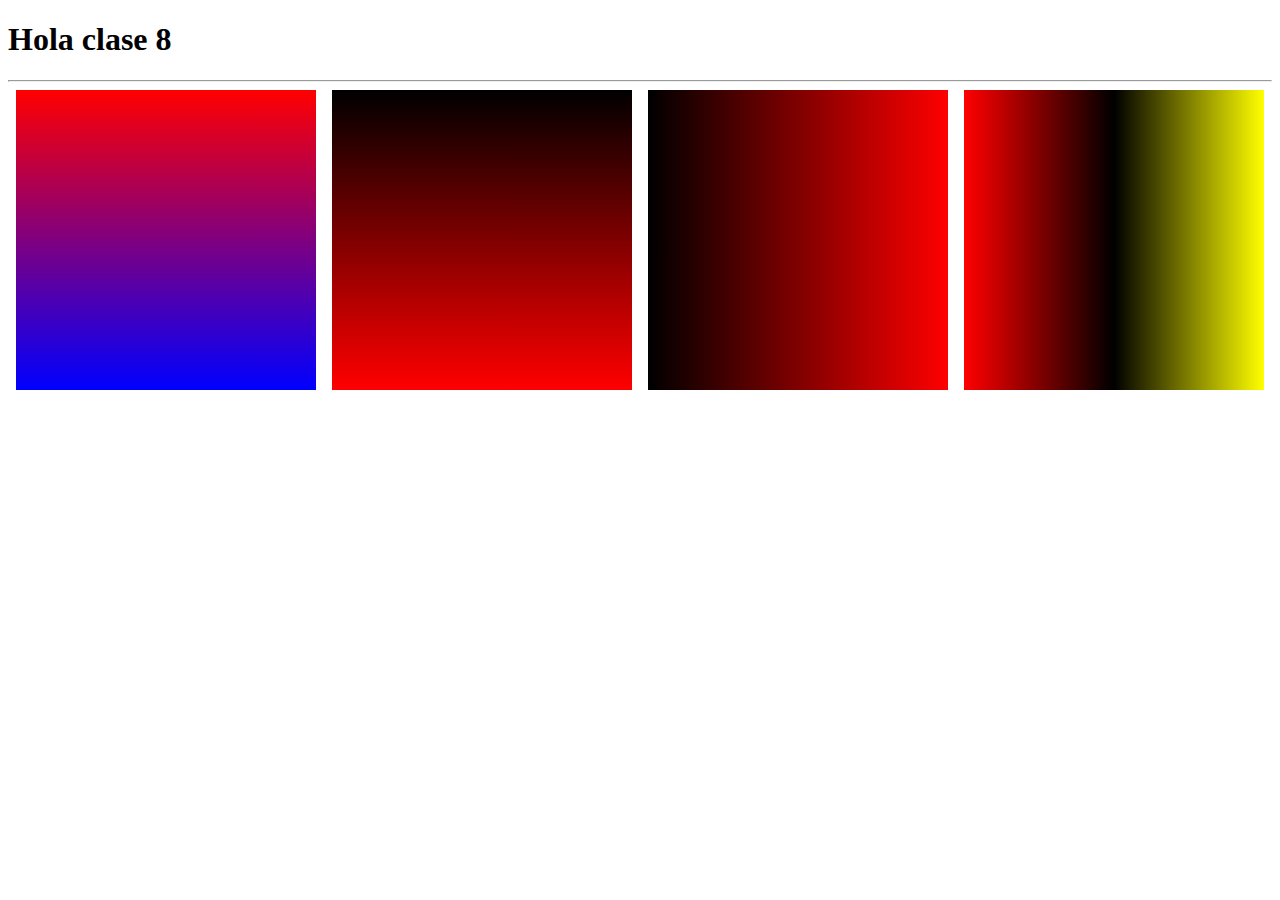
==== Clase-8/index.html @ 010b0868 "02/12/2023" ====
<!DOCTYPE html>
<html lang="es">
<head>
    <meta charset="UTF-8">
    <meta name="viewport" content="width=device-width, initial-scale=1.0">
    <title> Animaciones, transiciones y transformaciones </title>
    <link rel="stylesheet" href="./css/style.css">
</head>
<body>

    <h1>Hola clase 8</h1>
    <hr>

    <!-- Gradiantes liniales: to top -->
<div class="padre">
    <div class="primer-div"></div>
    <div class="segundo-div"></div>
    <div class="tercer-div"></div>
    <div class="cuarto-div"></div>
</div>

</body>
</html>
---- Clase-8/css/style.css ----
.padre{
    display: flex;
    justify-content: space-around;
    flex-wrap: wrap;
}
.primer-div{
    width: 300px;
    height: 300px;
    background-image: linear-gradient(red, blue);
    /* background-image: linear-gradient(to top, red, black); */
}
.segundo-div{
    width: 300px;
    height: 300px;
    background-image: linear-gradient(to top, red, black);
}
.tercer-div{
    width: 300px;
    height: 300px;
    background-image: linear-gradient(to left, red, black);
}
.cuarto-div{
    width: 300px;
    height: 300px;
    background-image: linear-gradient(to right, red, black, yellow);
}
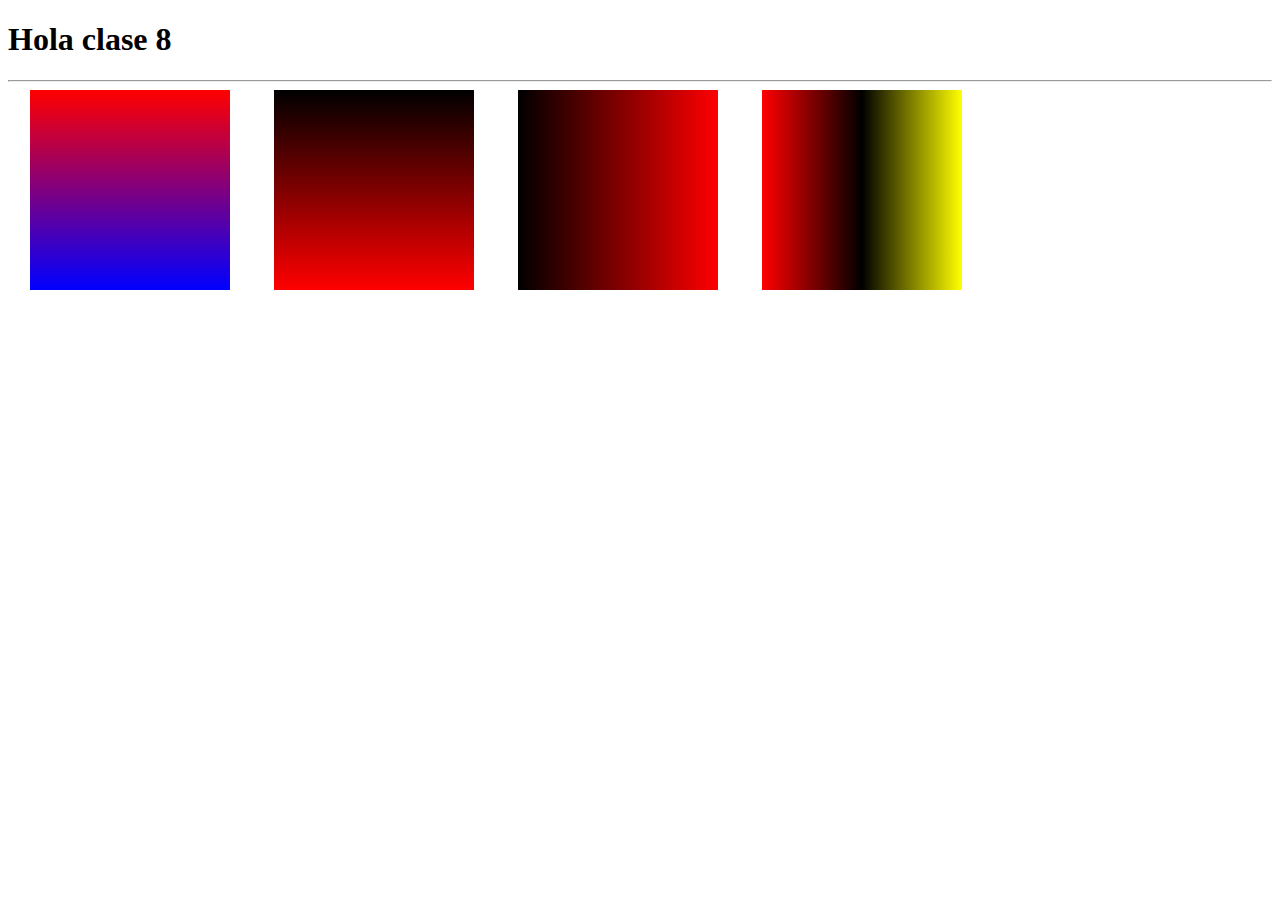
==== commit cf621da8: "02/12/2023" ====
--- a/Clase-8/index.html
+++ b/Clase-8/index.html
@@ -17,6 +17,8 @@
     <div class="segundo-div"></div>
     <div class="tercer-div"></div>
     <div class="cuarto-div"></div>
+    <div class="quinto-div"></div>
+    <div class="sexto-div"></div>
 </div>
 
 </body>
--- a/Clase-8/css/style.css
+++ b/Clase-8/css/style.css
@@ -4,23 +4,28 @@
     flex-wrap: wrap;
 }
 .primer-div{
-    width: 300px;
-    height: 300px;
+    width: 200px;
+    height: 200px;
     background-image: linear-gradient(red, blue);
     /* background-image: linear-gradient(to top, red, black); */
 }
 .segundo-div{
-    width: 300px;
-    height: 300px;
+    width: 200px;
+    height: 200px;
     background-image: linear-gradient(to top, red, black);
 }
 .tercer-div{
-    width: 300px;
-    height: 300px;
+    width: 200px;
+    height: 200px;
     background-image: linear-gradient(to left, red, black);
 }
 .cuarto-div{
-    width: 300px;
-    height: 300px;
+    width: 200px;
+    height: 200px;
     background-image: linear-gradient(to right, red, black, yellow);
+}
+.quinto-div{
+    width: 200px;
+    height: 200px;
+    background-image: linear-gradient(circle, gold,green;)
 }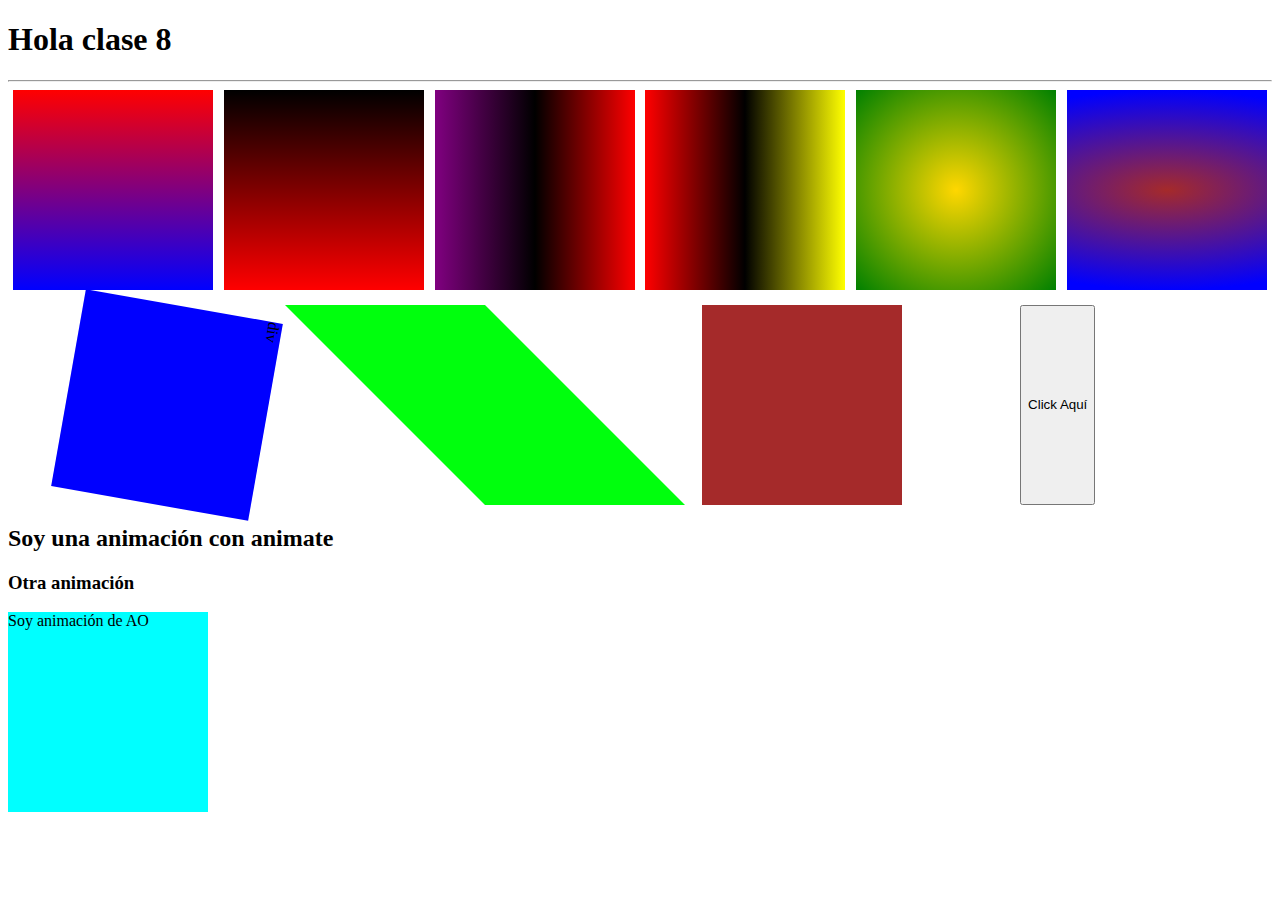
==== commit 8e65b608: "Actualizado" ====
--- a/Clase-8/index.html
+++ b/Clase-8/index.html
@@ -5,6 +5,8 @@
     <meta name="viewport" content="width=device-width, initial-scale=1.0">
     <title> Animaciones, transiciones y transformaciones </title>
     <link rel="stylesheet" href="./css/style.css">
+    <link rel="stylesheet" href="https://cdnjs.cloudflare.com/ajax/libs/animate.css/4.1.1/animate.min.css"/>
+    <link rel="stylesheet" href="https://unpkg.com/aos@next/dist/aos.css" />
 </head>
 <body>
 
@@ -20,6 +22,21 @@
     <div class="quinto-div"></div>
     <div class="sexto-div"></div>
 </div>
+<div class="padre-dos">
+    <div class="rotate-uno">div</div>
+    <div class="skew-horizontal"></div>
+    <div class="escalar"></div>
+    <button class="opacidad">Click Aquí</button>
+    <div class="animaciones"></div>
+</div>
+<h2 class="animate__animated animate__bounce">Soy una animación con animate</h2>
+<h3 class="animate__animated animate__bounceIn">Otra animación</h3>
+<div class="flipear" data-aos="fade-up-left">Soy animación de AO</div>
+
+<script src="https://unpkg.com/aos@next/dist/aos.js"></script>
+    <script>
+        AOS.init();
+    </script>
 
 </body>
 </html>--- a/Clase-8/css/style.css
+++ b/Clase-8/css/style.css
@@ -17,7 +17,7 @@
 .tercer-div{
     width: 200px;
     height: 200px;
-    background-image: linear-gradient(to left, red, black);
+    background-image: linear-gradient(to left, red, black, purple);
 }
 .cuarto-div{
     width: 200px;
@@ -27,5 +27,80 @@
 .quinto-div{
     width: 200px;
     height: 200px;
-    background-image: linear-gradient(circle, gold,green;)
+    background-image: radial-gradient(circle, gold,green);
+}
+.sexto-div{
+    width: 200px;
+    height: 200px;
+    background-image: radial-gradient(ellipse 250px 100px, brown, blue);
+}
+
+.padre-dos{
+    display: flex;
+    justify-content: space-around;
+    flex-wrap: wrap;
+    margin-top: 15px;
+}
+.rotate-uno{
+    width: 200px;
+    height: 200px;
+    background-color: blue;
+    transform: rotate(100deg);
+}
+.skew-horizontal{
+    width: 200px;
+    height: 200px;
+    background-color: rgb(0, 255, 13);
+    transform: skewX(45deg);
+}
+.escalar{
+    width: 200px;
+    height: 200px;
+    background-color: brown;
+    transition: transform 0.3s ease;
+}
+.escalar:hover{
+    transform: scale(1.5);
+}
+.opacidad{
+    transform: opacity 0.5s ease;
+}
+.opacidad:hover{
+    opacity: 0.5;
+}
+/* .animaciones{
+    width: 200px;
+    height: 200px;
+    background-color: royalblue;
+    animation-name: aparecer;
+    animation-iteration-count: infinite;
+    animation-timing-function: ease;
+    animation-duration: 2s;
+}
+@keyframes aparecer {
+    0%{
+        width: 200px;
+        height: 200px;
+        background-color: aquamarine;
+    }
+    65%{
+        width: 250px;
+        height: 300px;
+        background-color: aqua;
+    }
+    90%{
+        width: 500px;
+        height: 50px;
+    }
+    100%{
+        width: 300px;
+        height: 300px;
+        background-color: blue;
+    }
+} */
+
+.flipear{
+    width: 200px;
+    height: 200px;
+    background-color: aqua;
 }